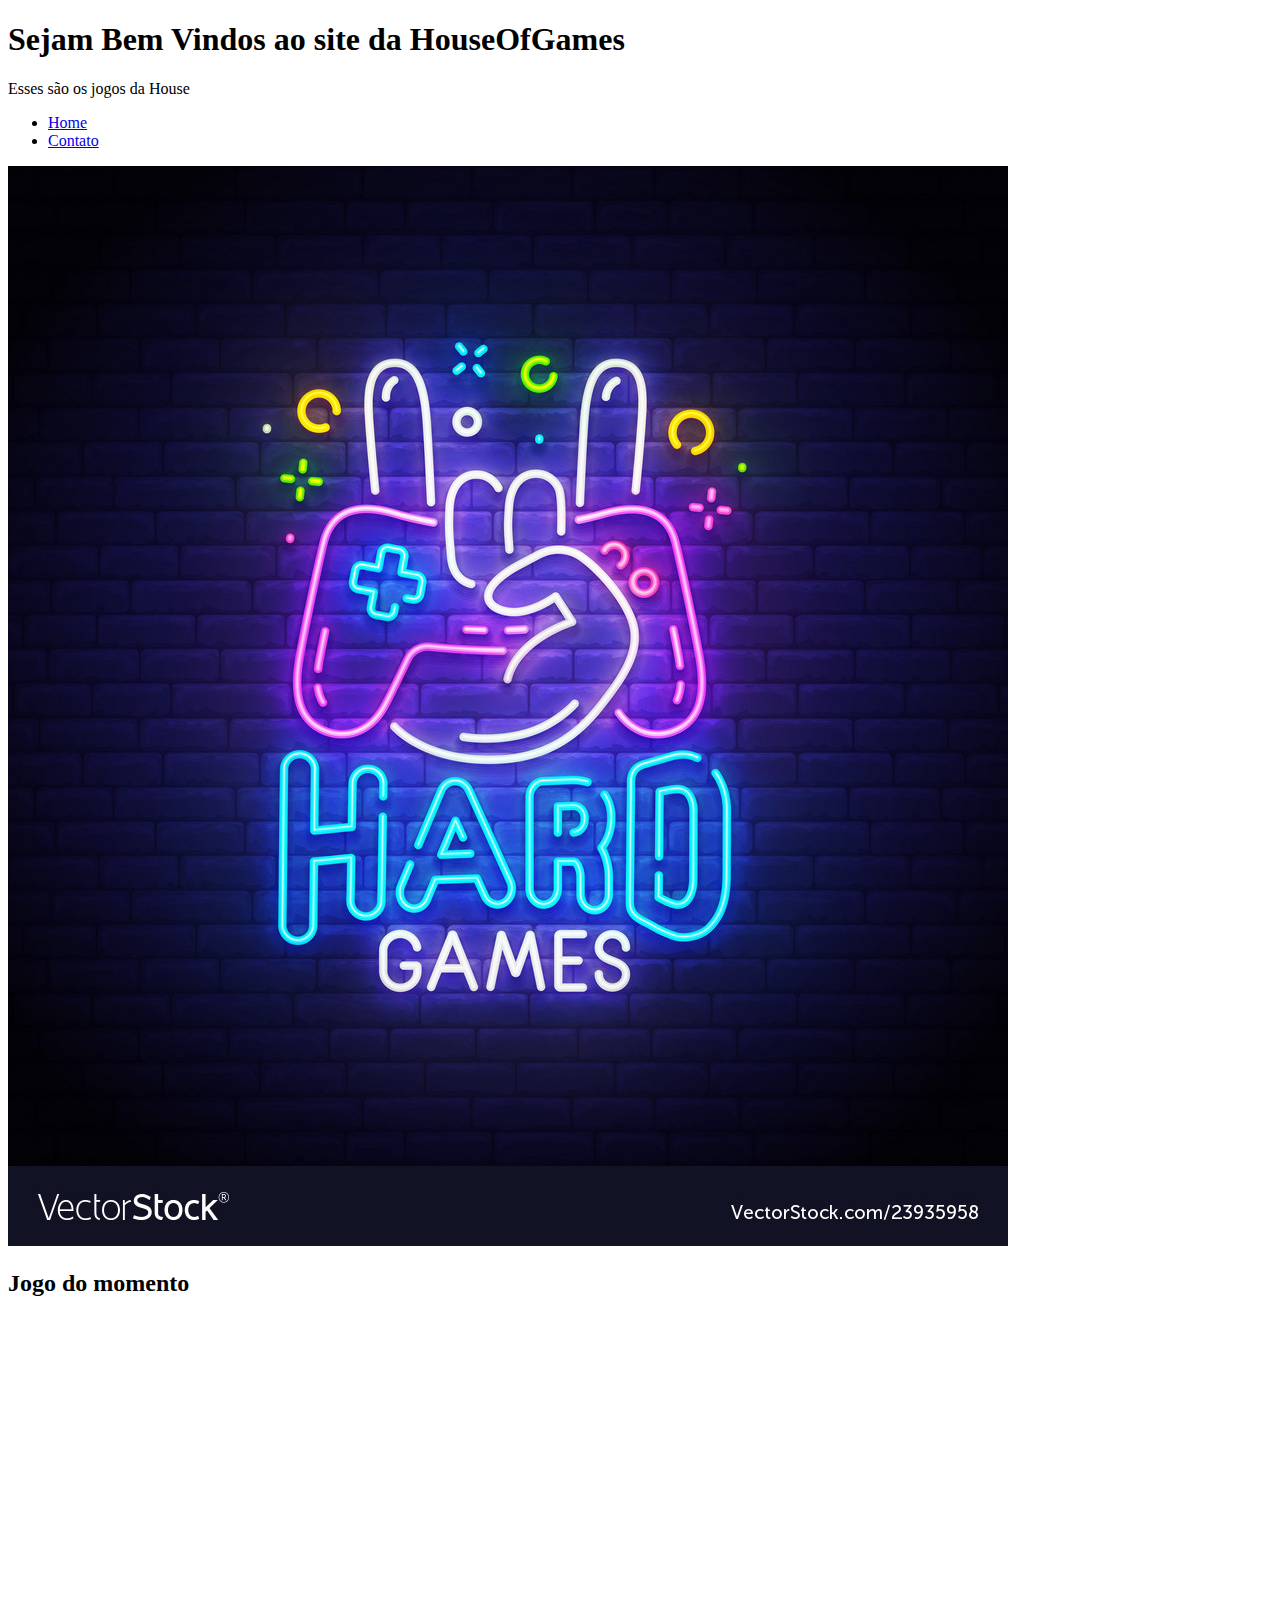
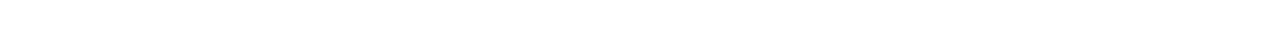
==== index.html @ 65892aac "Alterando a Estrutura" ====
<!DOCTYPE html>
<html lang="pt-br">
<head>
    <meta charset="UTF-8">
    <meta name="viewport" content="width=device-width, initial-scale=1.0">
    <title>Casa de Jogos</title>
</head>
<body>
    <h1>Sejam Bem Vindos ao site da HouseOfGames</h1>

    <p>Esses são os jogos da House</p>

    <ul>
        <li>
            <a href="HouseOfGames.html"> Home</a>
        </li>
        <li>
            <a href="Contato da House.html"> Contato</a>
        </li>
        
    </ul>

  <img src="./assets/Logo.jpg" alt="Logo House">

    <h2>Jogo do momento</h2>
    <iframe width="560"
     height="315" 
     src="https://www.youtube.com/embed/ZJE8_fpH02I?si=N0LBjb2t0ieL-2_T" 
     title="YouTube video player" 
     frameborder="0" 
     allow="accelerometer; autoplay; clipboard-write; encrypted-media; gyroscope; picture-in-picture; web-share" 
     allowfullscreen>
    </iframe>
  
</body>
</html>
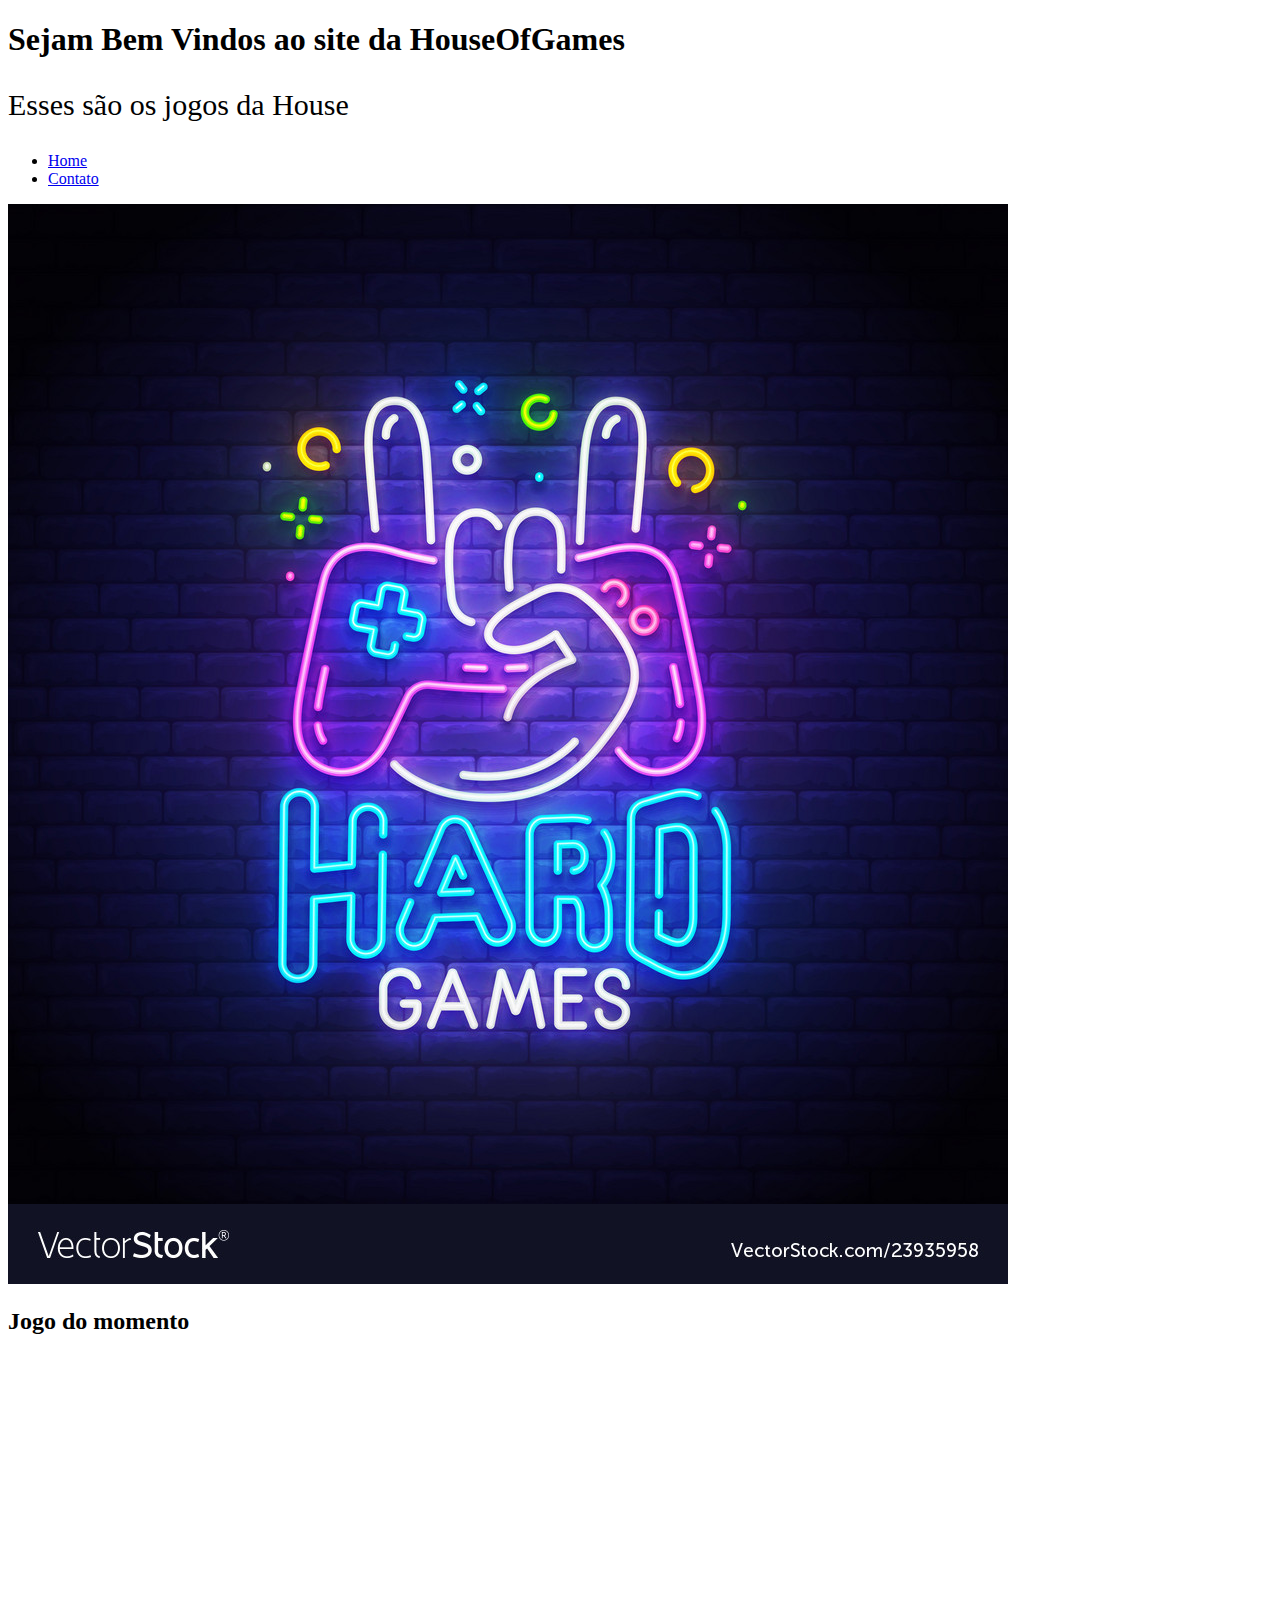
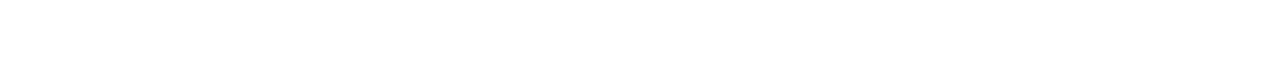
==== commit 8ab856bd: "Atualizações]" ====
--- a/index.html
+++ b/index.html
@@ -4,18 +4,24 @@
     <meta charset="UTF-8">
     <meta name="viewport" content="width=device-width, initial-scale=1.0">
     <title>Casa de Jogos</title>
+
+<style>
+    p {
+        font-size: 25px;
+    }
+</style>
 </head>
 <body>
     <h1>Sejam Bem Vindos ao site da HouseOfGames</h1>
 
-    <p>Esses são os jogos da House</p>
+    <p style="font-size: 30px;">Esses são os jogos da House</p>
 
     <ul>
         <li>
-            <a href="HouseOfGames.html"> Home</a>
+            <a href="index.html"> Home</a>
         </li>
         <li>
-            <a href="Contato da House.html"> Contato</a>
+            <a href="contato.html"> Contato</a>
         </li>
         
     </ul>
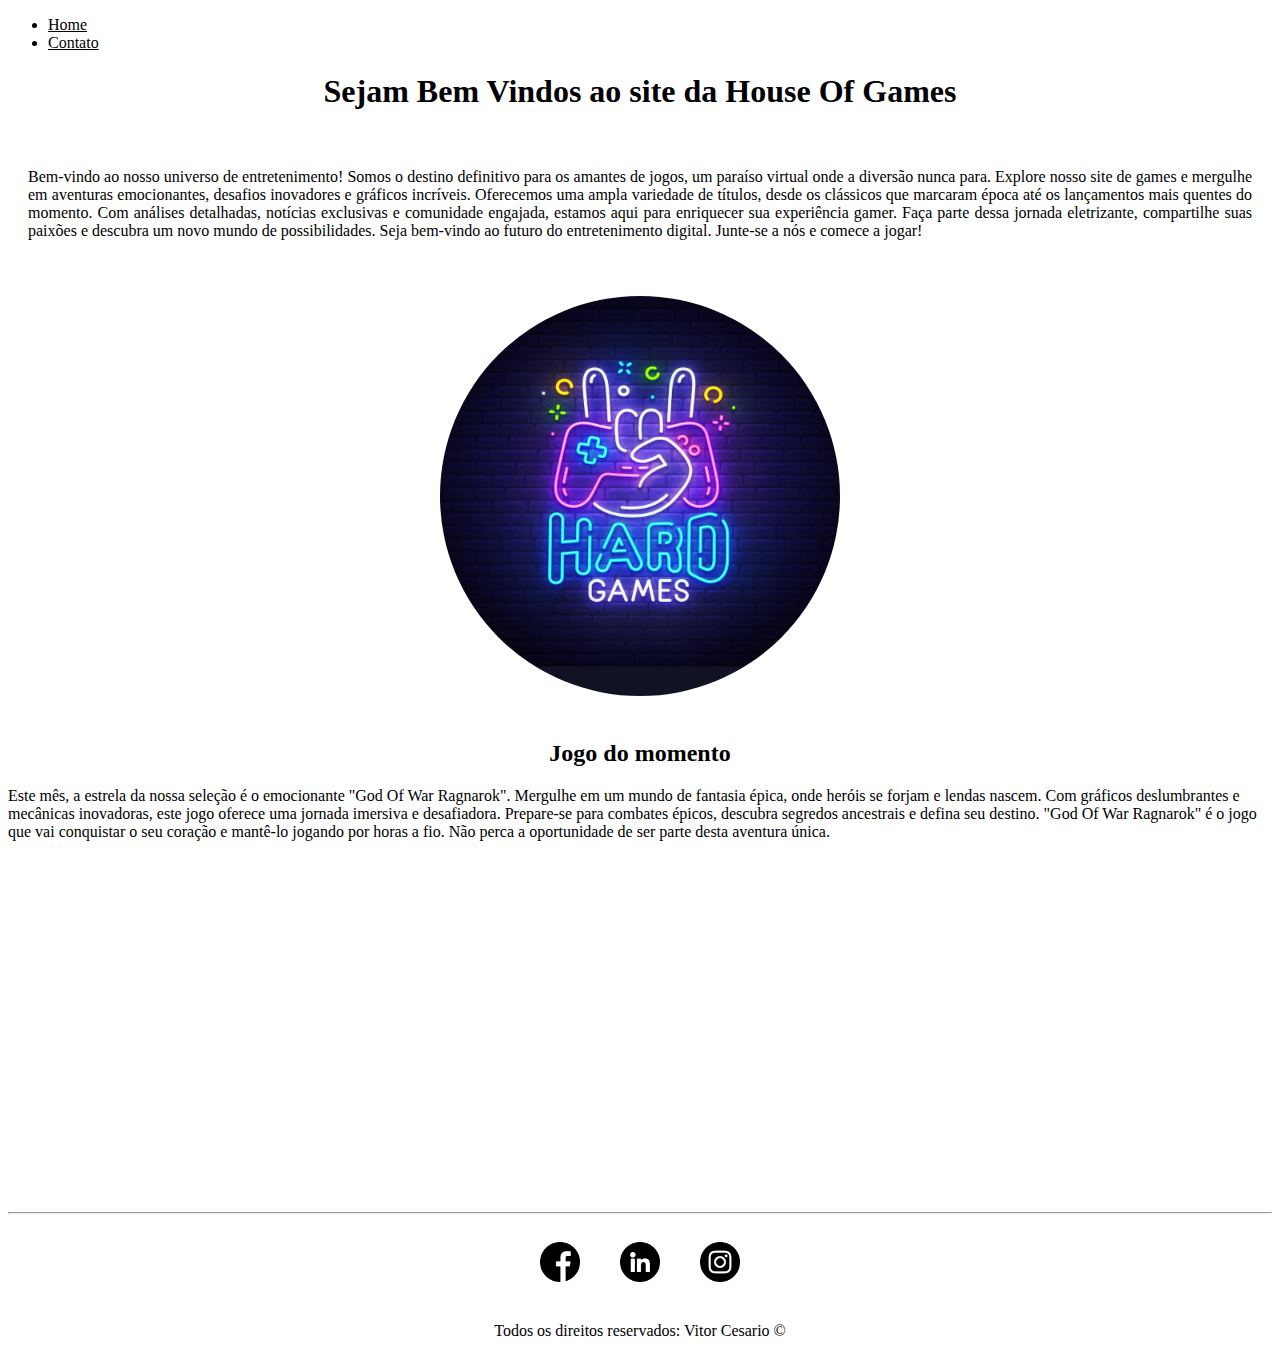
==== commit e30fc699: "Modificações Css" ====
--- a/index.html
+++ b/index.html
@@ -4,19 +4,10 @@
     <meta charset="UTF-8">
     <meta name="viewport" content="width=device-width, initial-scale=1.0">
     <title>Casa de Jogos</title>
-
-<style>
-    p {
-        font-size: 25px;
-    }
-</style>
+    <link rel="stylesheet" href="assets/css/style.css">
 </head>
 <body>
-    <h1>Sejam Bem Vindos ao site da HouseOfGames</h1>
-
-    <p style="font-size: 30px;">Esses são os jogos da House</p>
-
-    <ul>
+    <ul id="menu">
         <li>
             <a href="index.html"> Home</a>
         </li>
@@ -25,10 +16,35 @@
         </li>
         
     </ul>
+    <h1 class="center">Sejam Bem Vindos ao site da House Of Games</h1>
+    <div class="container">
+        <div class="p-20">
+            <p class="justfy" >Bem-vindo ao nosso universo de entretenimento! Somos o destino definitivo para os amantes de jogos, um paraíso virtual onde a diversão nunca para.
+                Explore nosso site de games e mergulhe em aventuras emocionantes, desafios inovadores e gráficos incríveis.
+                Oferecemos uma ampla variedade de títulos, desde os clássicos que marcaram época até os lançamentos mais quentes do momento. 
+                Com análises detalhadas, notícias exclusivas e comunidade engajada, estamos aqui para enriquecer sua experiência gamer. Faça parte dessa jornada eletrizante, compartilhe suas paixões e descubra um novo mundo de possibilidades. 
+                Seja bem-vindo ao futuro do entretenimento digital. Junte-se a nós e comece a jogar!
+             </p>
+        </div>
 
-  <img src="./assets/Logo.jpg" alt="Logo House">
+        <div>
+            <img class="br-50 wh-400 p-20" src="assets/imagens/Logo.jpg" alt="Logo House">
+    
+        </div>
 
-    <h2>Jogo do momento</h2>
+    </div>
+   
+
+ 
+    <h2 class="center">Jogo do momento</h2>
+
+    <p class="p1">Este mês, a estrela da nossa seleção é o emocionante "God Of War Ragnarok". 
+        Mergulhe em um mundo de fantasia épica, onde heróis se forjam e lendas nascem. 
+        Com gráficos deslumbrantes e mecânicas inovadoras, este jogo oferece uma jornada imersiva e desafiadora. 
+        Prepare-se para combates épicos, descubra segredos ancestrais e defina seu destino. "God Of War Ragnarok" é o jogo que vai conquistar o seu coração e mantê-lo jogando por horas a fio. 
+        Não perca a oportunidade de ser parte desta aventura única.</p>
+
+        <div class="container mb-40">
     <iframe width="560"
      height="315" 
      src="https://www.youtube.com/embed/ZJE8_fpH02I?si=N0LBjb2t0ieL-2_T" 
@@ -37,6 +53,31 @@
      allow="accelerometer; autoplay; clipboard-write; encrypted-media; gyroscope; picture-in-picture; web-share" 
      allowfullscreen>
     </iframe>
-  
+    </div>
+    <hr>
+
+    <footer>
+
+        <div class="container">
+            <a href="https://www.facebook.com/" target="_blank">
+                <img class="tm-social p-20" src="./assets/imagens/facebook.png" alt="Logo do Facebook">
+            </a>
+
+            <a href="https://www.linkedin.com/" target="_blank">
+                <img class="tm-social p-20"src="./assets/imagens/linkedin.png" alt="Logo do Linkedin">
+
+            </a>
+
+            <a href="https://www.instagram.com/" target="_blank">
+                <img class="tm-social p-20"src="./assets/imagens/instagram.png" alt="Logo do Instagram">
+                
+            </a>
+        </div>
+
+        <p class="center">
+            Todos os direitos reservados: Vitor Cesario &copy;
+        </p>
+    </footer>
+
 </body>
 </html>--- a/assets/css/style.css
+++ b/assets/css/style.css
@@ -0,0 +1,60 @@
+/*Estilos da pagina index.html*/
+.center{
+    text-align: center;
+}
+
+.justfy{
+    text-align: justify;
+}
+
+.container{
+display: flex;
+flex-flow: row wrap;
+justify-content: center;
+align-items: center;
+}
+
+.menu li{
+    display: inline;
+    padding: 20px;
+    
+}
+
+#menu li a{
+    text-decoration: nome;
+    color:black;
+    font-size: 16px;
+}
+
+#menu li a:hover{
+    color: gray;
+}
+
+.p-20 {
+    padding: 20px;
+}
+
+.br-50{
+    border-radius: 50%;
+}
+
+.wh-400{
+    width: 400px;
+    height: 400px;
+}
+
+.tm-social{
+    width: 40px;
+    height: 40px;
+}
+
+.mb-40{
+    margin-bottom: 40px;
+}
+
+
+/*Estilos da pagina contato.html*/
+
+.ml-50{
+    margin-left: 50px;
+}